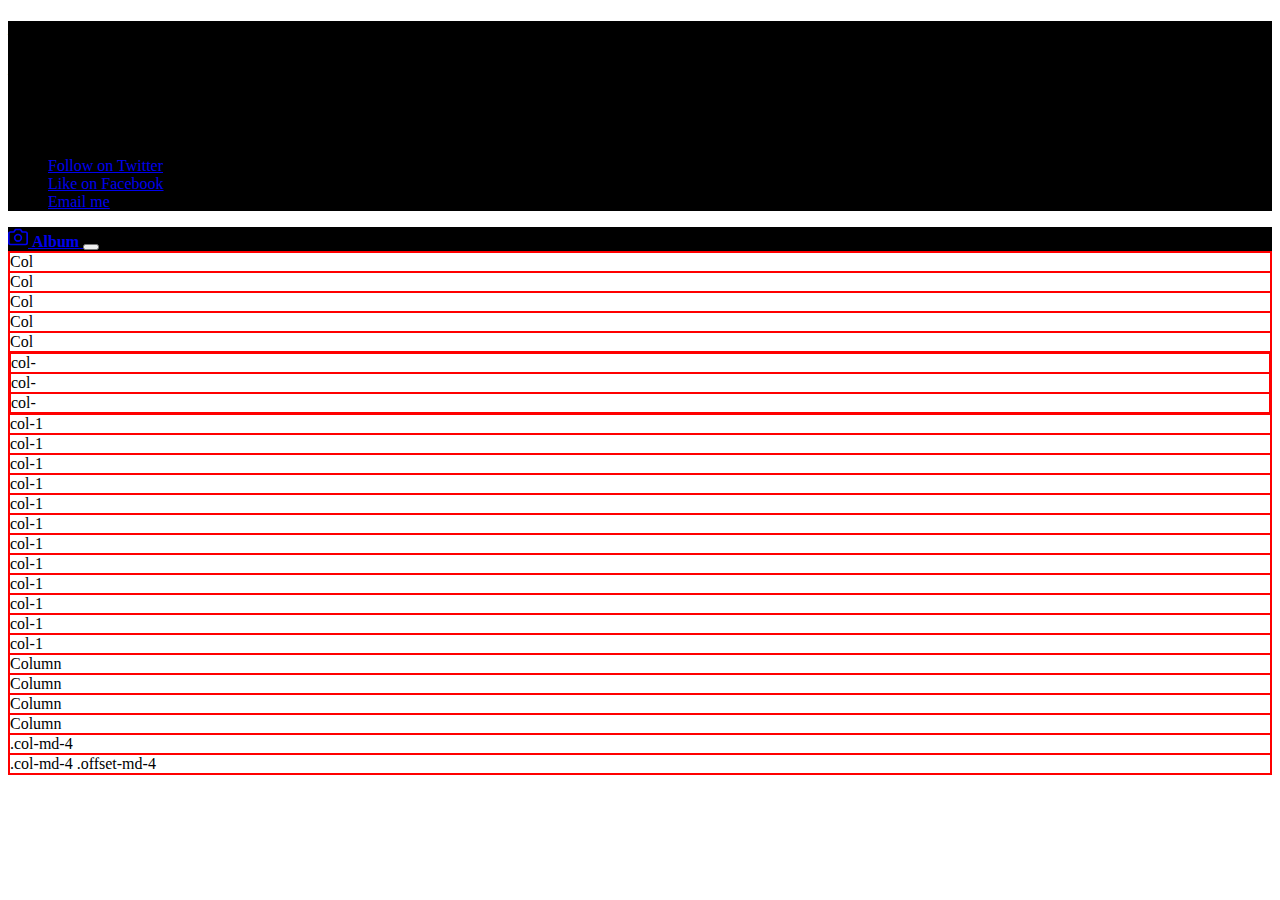
==== index.html @ 79648229 "Lesson 1 - Basic Grid" ====
<!doctype html>
<html lang="el">
  <head>
    <meta charset="utf-8">
    <meta name="viewport" content="width=device-width, initial-scale=1, shrink-to-fit=no">
    <meta name="description" content="Κείμενο μέχρι 250 λέξεις">
    <meta name="author" content="Γιάννης Σεργεντάκης">
    <title>Εργασία Γιάννης Σεργεντάκης</title>

    <!-- Bootstrap core CSS -->
    <link href="assets/css/bootstrap.css" rel="stylesheet">
    <!-- Custom styles for this template -->
    <link href="assets/css/custom.css" rel="stylesheet">

  </head>

  <body>
    <header>
      <div class="collapse bg-black" id="navbarHeader">
        <div class="container-fluid">
          <div class="row">
            <div class="col-sm-8 col-md-7 py-4">
              <h4 class="text-white">About</h4>
              <p class="text-muted">Add some information about the album below, the author, or any other background context. Make it a few sentences long so folks can pick up some informative tidbits. Then, link them off to some social networking sites or contact information.</p>
            </div>
            <div class="col-sm-4 offset-md-1 py-4">
              <h4 class="text-white">Contact</h4>
              <ul class="list-unstyled">
                <li><a href="#" class="text-white">Follow on Twitter</a></li>
                <li><a href="#" class="text-white">Like on Facebook</a></li>
                <li><a href="#" class="text-white">Email me</a></li>
              </ul>
            </div>
          </div>
        </div>
      </div>
      <div class="navbar navbar-dark bg-black shadow-sm">
        <div class="container-fluid d-flex justify-content-between">
          <a href="#" class="navbar-brand d-flex align-items-center">
            <svg xmlns="http://www.w3.org/2000/svg" width="20" height="20" fill="none" stroke="currentColor" stroke-linecap="round" stroke-linejoin="round" stroke-width="2" aria-hidden="true" class="mr-2" viewBox="0 0 24 24" focusable="false"><path d="M23 19a2 2 0 0 1-2 2H3a2 2 0 0 1-2-2V8a2 2 0 0 1 2-2h4l2-3h6l2 3h4a2 2 0 0 1 2 2z"/><circle cx="12" cy="13" r="4"/></svg>
            <strong>Album</strong>
          </a>
          <button class="navbar-toggler" type="button" data-toggle="collapse" data-target="#navbarHeader" aria-controls="navbarHeader" aria-expanded="false" aria-label="Toggle navigation">
            <span class="navbar-toggler-icon"></span>
          </button>
        </div>
      </div>
    </header>
    <!-- Section Hero -->
    <section class="hero">
      <div class="container test">
        <div class="row">
          <div class="col test">
            Col
          </div>
          <div class="col test">
            Col
          </div>
          <div class="col test">
            Col
          </div>
          <div class="col test">
            Col
          </div>
          <div class="col test">
            Col
          </div>
        </div>
        <div class="row test">
          <div class="col-12 col-md-4 test">
            col-
          </div>
          <div class="col test">
            col-
          </div>
          <div class="col test">
            col-
          </div>
        </div>
        <div class="row">
          <div class="col-1 test">
            col-1
          </div>
          <div class="col-1 test">
            col-1
          </div>
          <div class="col-1 test">
            col-1
          </div>
          <div class="col-1 test">
            col-1
          </div>
          <div class="col-1 test">
            col-1
          </div>
          <div class="col-1 test">
            col-1
          </div>
          <div class="col-1 test">
            col-1
          </div>
          <div class="col-1 test">
            col-1
          </div>
          <div class="col-1 test">
            col-1
          </div>
          <div class="col-1 test">
            col-1
          </div>
          <div class="col-1 test">
            col-1
          </div>
          <div class="col-1 test">
            col-1
          </div>

        </div>
        <div class="row row-cols-1 row-cols-sm-2 row-cols-md-4">
              <div class="col test">Column</div>
              <div class="col test">Column</div>
              <div class="col test">Column</div>
              <div class="col test">Column</div>
        </div>
        <div class="row">
          <div class="col-4 test">.col-md-4</div>
          <div class="col-md-4 offset-md-4 test">.col-md-4 .offset-md-4</div>
        </div>
      </div>
    </section>
    <!-- Section Hero End -->
    <!-- Section About -->
    <section class="about">

    </section>
    <!-- Section About End -->
    <!-- Section Services -->
    <section class="services">

    </section>
    <!-- Section Services End -->





    <script src="https://code.jquery.com/jquery-3.5.1.slim.min.js"></script>
    <script src="assets/js/bootstrap.bundle.min.js"></script>

  </body>
</html>
---- assets/css/custom.css ----
.test {
  border: 1px solid red;
}


.bg-black {
    background-color: #000000 !important;
}
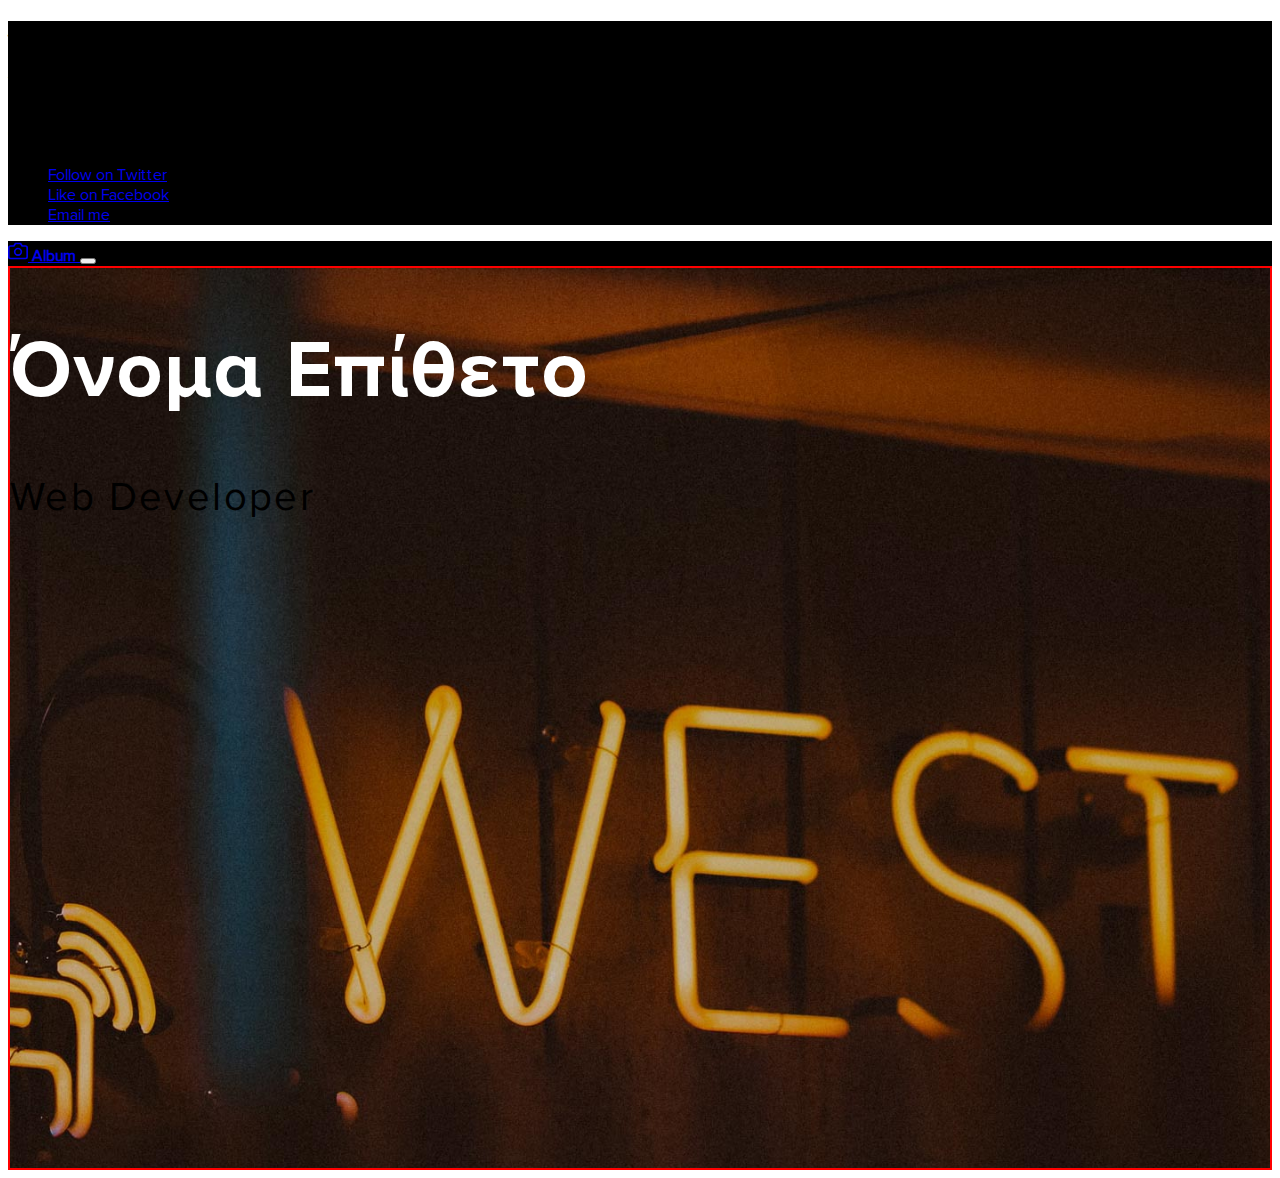
==== commit 5eb839a4: "Header and Hero Section" ====
--- a/index.html
+++ b/index.html
@@ -11,6 +11,8 @@
     <link href="assets/css/bootstrap.css" rel="stylesheet">
     <!-- Custom styles for this template -->
     <link href="assets/css/custom.css" rel="stylesheet">
+    <!-- Custom fonts for this template -->
+    <link href="assets/css/fonts.css" rel="stylesheet">
 
   </head>
 
@@ -50,81 +52,10 @@
     <section class="hero">
       <div class="container test">
         <div class="row">
-          <div class="col test">
-            Col
+          <div class="col-12 text-center hero-text test">
+            <h1>Όνομα Επίθετο</h1>
+            <p>Web Developer</p>
           </div>
-          <div class="col test">
-            Col
-          </div>
-          <div class="col test">
-            Col
-          </div>
-          <div class="col test">
-            Col
-          </div>
-          <div class="col test">
-            Col
-          </div>
-        </div>
-        <div class="row test">
-          <div class="col-12 col-md-4 test">
-            col-
-          </div>
-          <div class="col test">
-            col-
-          </div>
-          <div class="col test">
-            col-
-          </div>
-        </div>
-        <div class="row">
-          <div class="col-1 test">
-            col-1
-          </div>
-          <div class="col-1 test">
-            col-1
-          </div>
-          <div class="col-1 test">
-            col-1
-          </div>
-          <div class="col-1 test">
-            col-1
-          </div>
-          <div class="col-1 test">
-            col-1
-          </div>
-          <div class="col-1 test">
-            col-1
-          </div>
-          <div class="col-1 test">
-            col-1
-          </div>
-          <div class="col-1 test">
-            col-1
-          </div>
-          <div class="col-1 test">
-            col-1
-          </div>
-          <div class="col-1 test">
-            col-1
-          </div>
-          <div class="col-1 test">
-            col-1
-          </div>
-          <div class="col-1 test">
-            col-1
-          </div>
-
-        </div>
-        <div class="row row-cols-1 row-cols-sm-2 row-cols-md-4">
-              <div class="col test">Column</div>
-              <div class="col test">Column</div>
-              <div class="col test">Column</div>
-              <div class="col test">Column</div>
-        </div>
-        <div class="row">
-          <div class="col-4 test">.col-md-4</div>
-          <div class="col-md-4 offset-md-4 test">.col-md-4 .offset-md-4</div>
         </div>
       </div>
     </section>
--- a/assets/css/custom.css
+++ b/assets/css/custom.css
@@ -2,7 +2,31 @@
   border: 1px solid red;
 }
 
+body {
+  font-family: 'Proxima Nova Rg';
+}
 
 .bg-black {
     background-color: #000000 !important;
 }
+
+.hero-text {
+  height: 100vh;
+}
+
+.hero-text h1 {
+  font-size: 5rem;
+  font-family: 'Proxima Nova Bold';
+  letter-spacing: .1rem;
+  color: #fff;
+}
+
+.hero-text p {
+  font-size: 2.5rem;
+  letter-spacing: .15rem;
+}
+
+section.hero {
+  background: url(../img/hero_01.jpg) no-repeat center center;
+  background-size: cover;
+}
--- a/assets/css/fonts.css
+++ b/assets/css/fonts.css
@@ -0,0 +1,59 @@
+@font-face {
+    font-family: 'Proxima Nova Bold';
+    src: url('../fonts/ProximaNova-Bold.eot');
+    src: url('../fonts/ProximaNova-Bold.eot?#iefix') format('embedded-opentype'),
+        url('../fonts/ProximaNova-Bold.woff2') format('woff2'),
+        url('../fonts/ProximaNova-Bold.woff') format('woff'),
+        url('../fonts/ProximaNova-Bold.svg#ProximaNova-Bold') format('svg');
+    font-weight: bold;
+    font-style: normal;
+    font-display: swap;
+}
+
+@font-face {
+    font-family: 'Proxima Nova Rg';
+    src: url('../fonts/ProximaNova-Regular.eot');
+    src: url('../fonts/ProximaNova-Regular.eot?#iefix') format('embedded-opentype'),
+        url('../fonts/ProximaNova-Regular.woff2') format('woff2'),
+        url('../fonts/ProximaNova-Regular.woff') format('woff'),
+        url('../fonts/ProximaNova-Regular.svg#ProximaNova-Regular') format('svg');
+    font-weight: normal;
+    font-style: normal;
+    font-display: swap;
+}
+
+@font-face {
+    font-family: 'Proxima Nova Extrabld';
+    src: url('../fonts/ProximaNova-Extrabld.eot');
+    src: url('../fonts/ProximaNova-Extrabld.eot?#iefix') format('embedded-opentype'),
+        url('../fonts/ProximaNova-Extrabld.woff2') format('woff2'),
+        url('../fonts/ProximaNova-Extrabld.woff') format('woff'),
+        url('../fonts/ProximaNova-Extrabld.svg#ProximaNova-Extrabld') format('svg');
+    font-weight: 800;
+    font-style: normal;
+    font-display: swap;
+}
+
+@font-face {
+    font-family: 'Proxima Nova Black';
+    src: url('../fonts/ProximaNova-Black.eot');
+    src: url('../fonts/ProximaNova-Black.eot?#iefix') format('embedded-opentype'),
+        url('../fonts/ProximaNova-Black.woff2') format('woff2'),
+        url('../fonts/ProximaNova-Black.woff') format('woff'),
+        url('../fonts/ProximaNova-Black.svg#ProximaNova-Black') format('svg');
+    font-weight: 900;
+    font-style: normal;
+    font-display: swap;
+}
+
+@font-face {
+    font-family: 'Proxima Nova Th';
+    src: url('../fonts/ProximaNovaT-Thin.eot');
+    src: url('../fonts/ProximaNovaT-Thin.eot?#iefix') format('embedded-opentype'),
+        url('../fonts/ProximaNovaT-Thin.woff2') format('woff2'),
+        url('../fonts/ProximaNovaT-Thin.woff') format('woff'),
+        url('../fonts/ProximaNovaT-Thin.svg#ProximaNovaT-Thin') format('svg');
+    font-weight: 100;
+    font-style: normal;
+    font-display: swap;
+}
